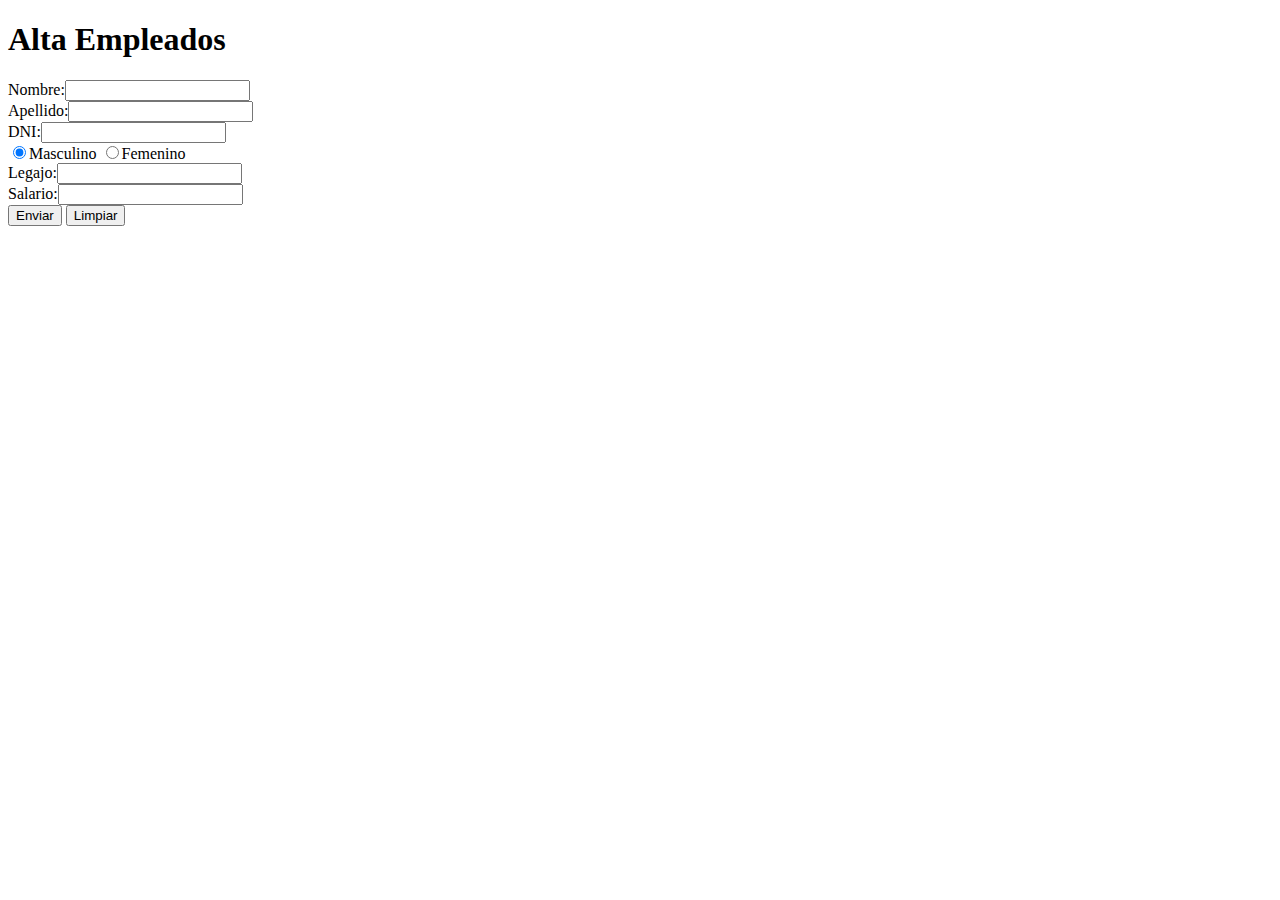
==== TP01/index.html @ e934817d "Agregado alta y archivos" ====
<!DOCTYPE HTML>
<html>
<head>
    <meta charset="UTF-8">
    <title>Empleados</title>
</head>
<body>
<h1>Alta Empleados</h1>
<form action="administracion.php" method="POST">
Nombre:<input type="text" name="txtNombre"/><br>
Apellido:<input type="text" name="txtApellido"/><br>
DNI:<input type="text" name="txtDni"/><br>
<input type="radio" name="txtSexo" value="M" checked>Masculino
<input type="radio" name="txtSexo" value="F">Femenino<br>
Legajo:<input type="text" name="txtLegajo"/><br>
Salario:<input type="text" name="txtSueldo"/><br>
<input type="submit" value="Enviar"/>
<input type="reset" value="Limpiar"/>
</form>
</body>
</html>
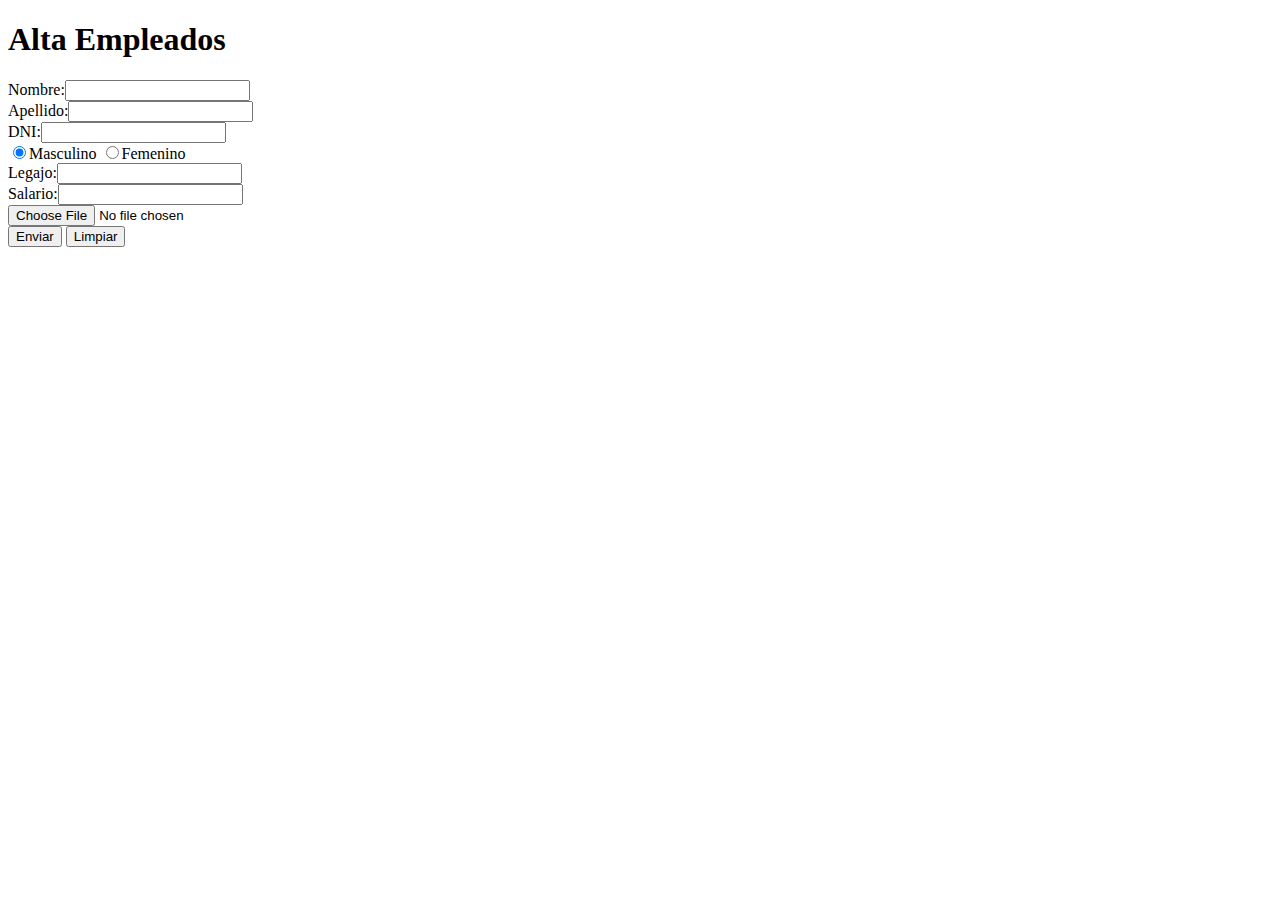
==== commit 382932f8: "Agregada input para foto y pathFoto en clase empleado" ====
--- a/TP01/index.html
+++ b/TP01/index.html
@@ -6,7 +6,7 @@
 </head>
 <body>
 <h1>Alta Empleados</h1>
-<form action="administracion.php" method="POST">
+<form action="administracion.php" method="POST" enctype="multipart/form-data">
 Nombre:<input type="text" name="txtNombre"/><br>
 Apellido:<input type="text" name="txtApellido"/><br>
 DNI:<input type="text" name="txtDni"/><br>
@@ -14,7 +14,8 @@
 <input type="radio" name="txtSexo" value="F">Femenino<br>
 Legajo:<input type="text" name="txtLegajo"/><br>
 Salario:<input type="text" name="txtSueldo"/><br>
-<input type="submit" value="Enviar"/>
+<input type="file" name="foto"/><br>
+<input type="submit" value="Enviar" name="guardar"/>
 <input type="reset" value="Limpiar"/>
 </form>
 </body>
